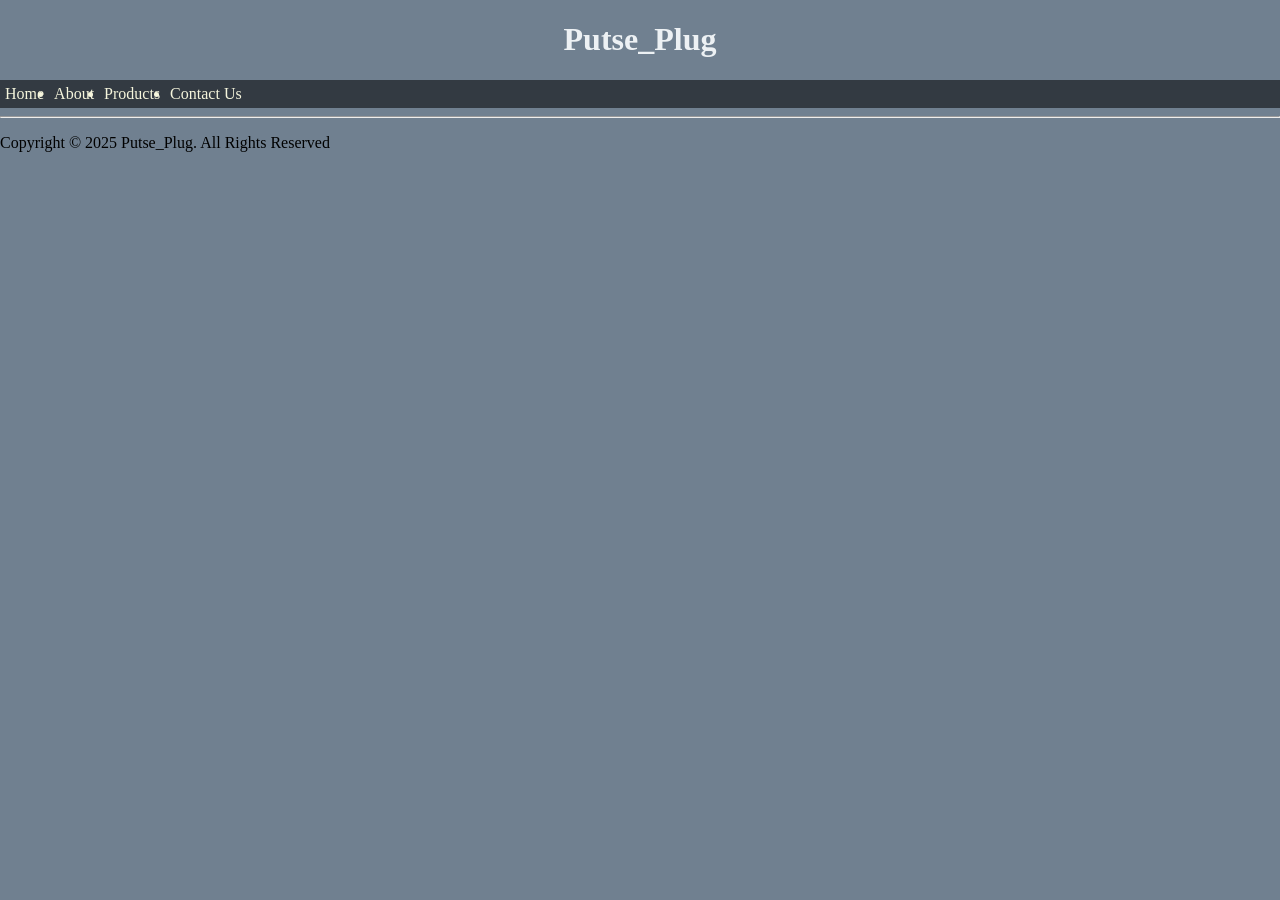
==== index.html @ d9b537d3 "initial commit -first day" ====
<!DOCTYPE html>
<html>
    <head>
          <title>Putse_Plug</title>
          <link rel="stylesheet" href="style.css">
    </head>
    <body>
           <header>
                 <h1 id="main_heading">Putse_Plug</h1>
           </header>
           <nav class="navbar">
            <ul>
                 <a href="index.html"><li>Home</li></a>
                 <a href="about.html"><li>About</li></a>
                 <a href="products.html"><li>Products</li></a>
                 <a href="contact.html"><li>Contact Us</li></a>
            </ul>
         </nav>
           <main>
                <aside></aside>

                <section></section>
                <article></article>

           </main>



           <hr>
          <footer>
             <p>Copyright © 2025 Putse_Plug. All Rights Reserved</p>
          </footer>



    </body>
</html>
---- style.css ----
#main_heading{
    color: rgb(237, 241, 244);
    text-align:center;

}
body{
    background-color:slategrey;
    margin: 0px;
    overflow: scroll;
}


/*Navigation bar*/
.navbar ul{
    text-decoration: none;
    padding: 0px;
    background-color: rgb(51, 58, 66);
    overflow:hidden;
    margin: 0px;
    text-align:center;
}
.navbar a{
    color: beige;
   text-align: center;
   text-decoration: none;
   display: block;
   padding: 5px;
   float:left;
    
}
.navbar li:hover{
    background-color: rgb(115, 130, 145);
    
}
.navbar li{
    text-decoration: none;
    float: left;
}
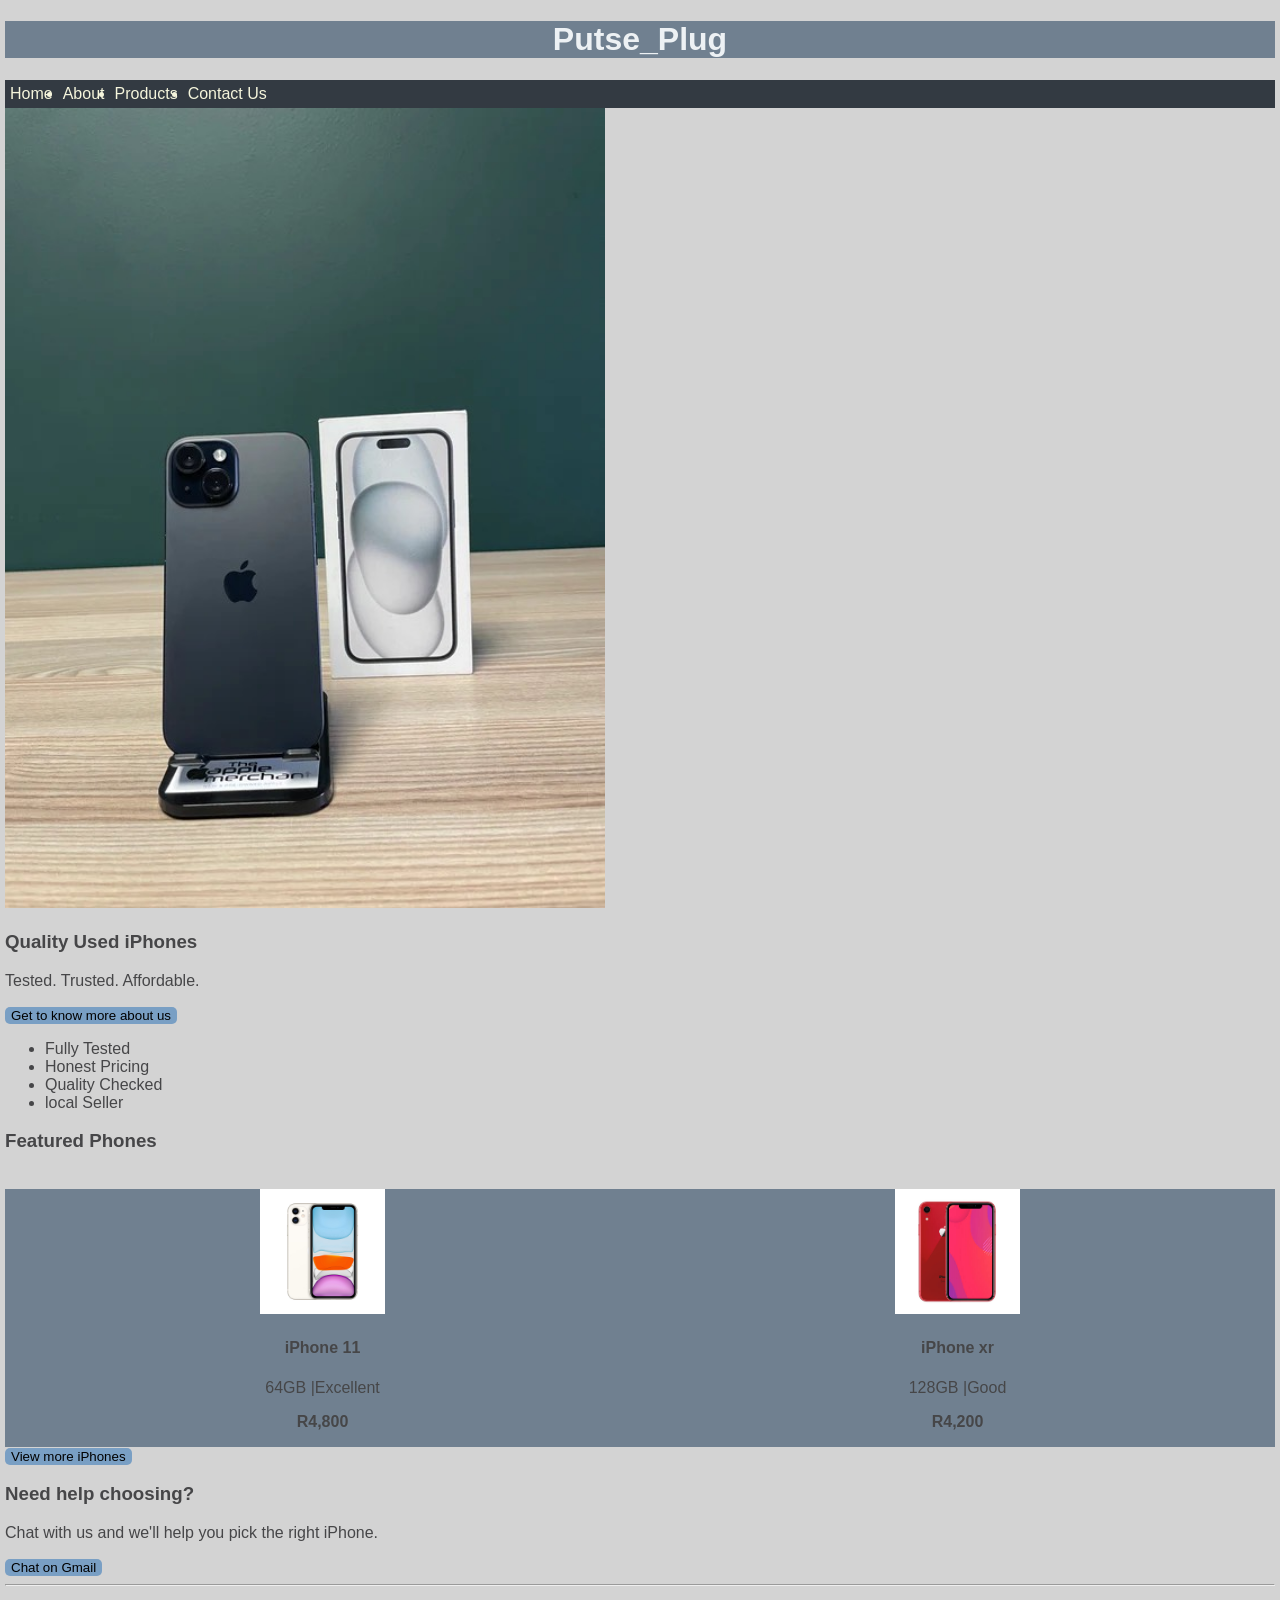
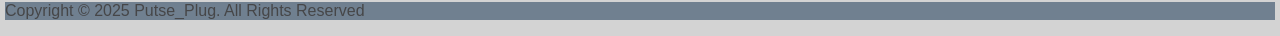
==== commit 38358d7b: "second commit" ====
--- a/index.html
+++ b/index.html
@@ -16,12 +16,47 @@
                  <a href="contact.html"><li>Contact Us</li></a>
             </ul>
          </nav>
-           <main>
-                <aside></aside>
+           
+          <img src="images/IMG_7541.webp" alt="Refurbished iPhones" id="img1">
+         <section class="home">
+                  <h3>Quality Used iPhones</h3>
+                   <p>Tested. Trusted. Affordable.</p>
+                   <a href="about.html"><button id="button"> Get to know more about us</button></a>
 
-                <section></section>
-                <article></article>
+         </section>
 
+         <section class="trust">
+         <ul>
+            <li>Fully Tested</li>
+            <li>Honest Pricing</li>
+            <li>Quality Checked</li>
+            <li>local Seller</li>
+         </ul>
+         </section>
+
+         <section class="featured">
+            <h3>Featured Phones</h3>
+            <br>
+
+            <div class="product-grid">
+                  <div class="product">
+                        <img src="images/IMG_7537.jpeg" alt="iPhone 11 Refurbished">
+                        <h4>iPhone 11</h4>
+                        <p>64GB |Excellent</p>
+                        <p class="price"><b>R4,800</b></p>
+                </div>
+                <div class="product">
+                  <img src="images/IMG_7538.jpeg" alt="iPhone xr Refurbished">
+                  <h4>iPhone xr</h4>
+                  <p>128GB |Good</p>
+                  <p class="prize"><b>R4,200</b></p>
+                </div>
+                <a href="product.html"><button id="button">View more iPhones</button></a>
+            </div>
+       </section>
+       <h3>Need help choosing?</h3>
+       <p>Chat with us and we'll help you pick the right iPhone.</p>
+       <a href="emailto:andilenx11@gmail.com" target="_blank"><button id="button">Chat on Gmail</button></a>
            </main>
 
 
--- a/style.css
+++ b/style.css
@@ -3,10 +3,17 @@
     text-align:center;
 
 }
+/*Header*/
+header{
+    background-color:slategrey;
+}
 body{
-    background-color:slategrey;
-    margin: 0px;
+    color:rgb(70, 70, 72);
+    font-family:Arial, Helvetica, sans-serif;
+    background-color:lightgray;
+    margin: 5px;
     overflow: scroll;
+    border:2px 3px solid rgb(128, 129, 129);
 }
 
 
@@ -35,4 +42,44 @@
 .navbar li{
     text-decoration: none;
     float: left;
+}
+
+
+/*Footer*/
+footer{
+    background-color:slategrey;
+}
+
+#img1{
+    width:100%;
+    max-width:600px;
+    height:auto;
+}
+img{
+    width:125px;
+}
+.product{
+    display: inline-block;
+    float:left;
+    text-align: center;
+    width:50%;
+    background-color: slategrey;
+    box: 3px 3px rgb(43, 53, 63);
+}
+#button{
+    
+    cursor: pointer;
+    border-color: rgb(45, 51, 56);
+    border: 5px;
+    border-radius: 5px;
+    background-color: rgb(121, 159, 196);
+}
+#p-about{
+    text-align:center;
+}
+#contact-p{
+    text-align: center;
+}
+#contact-h3{
+    text-align: center;
 }
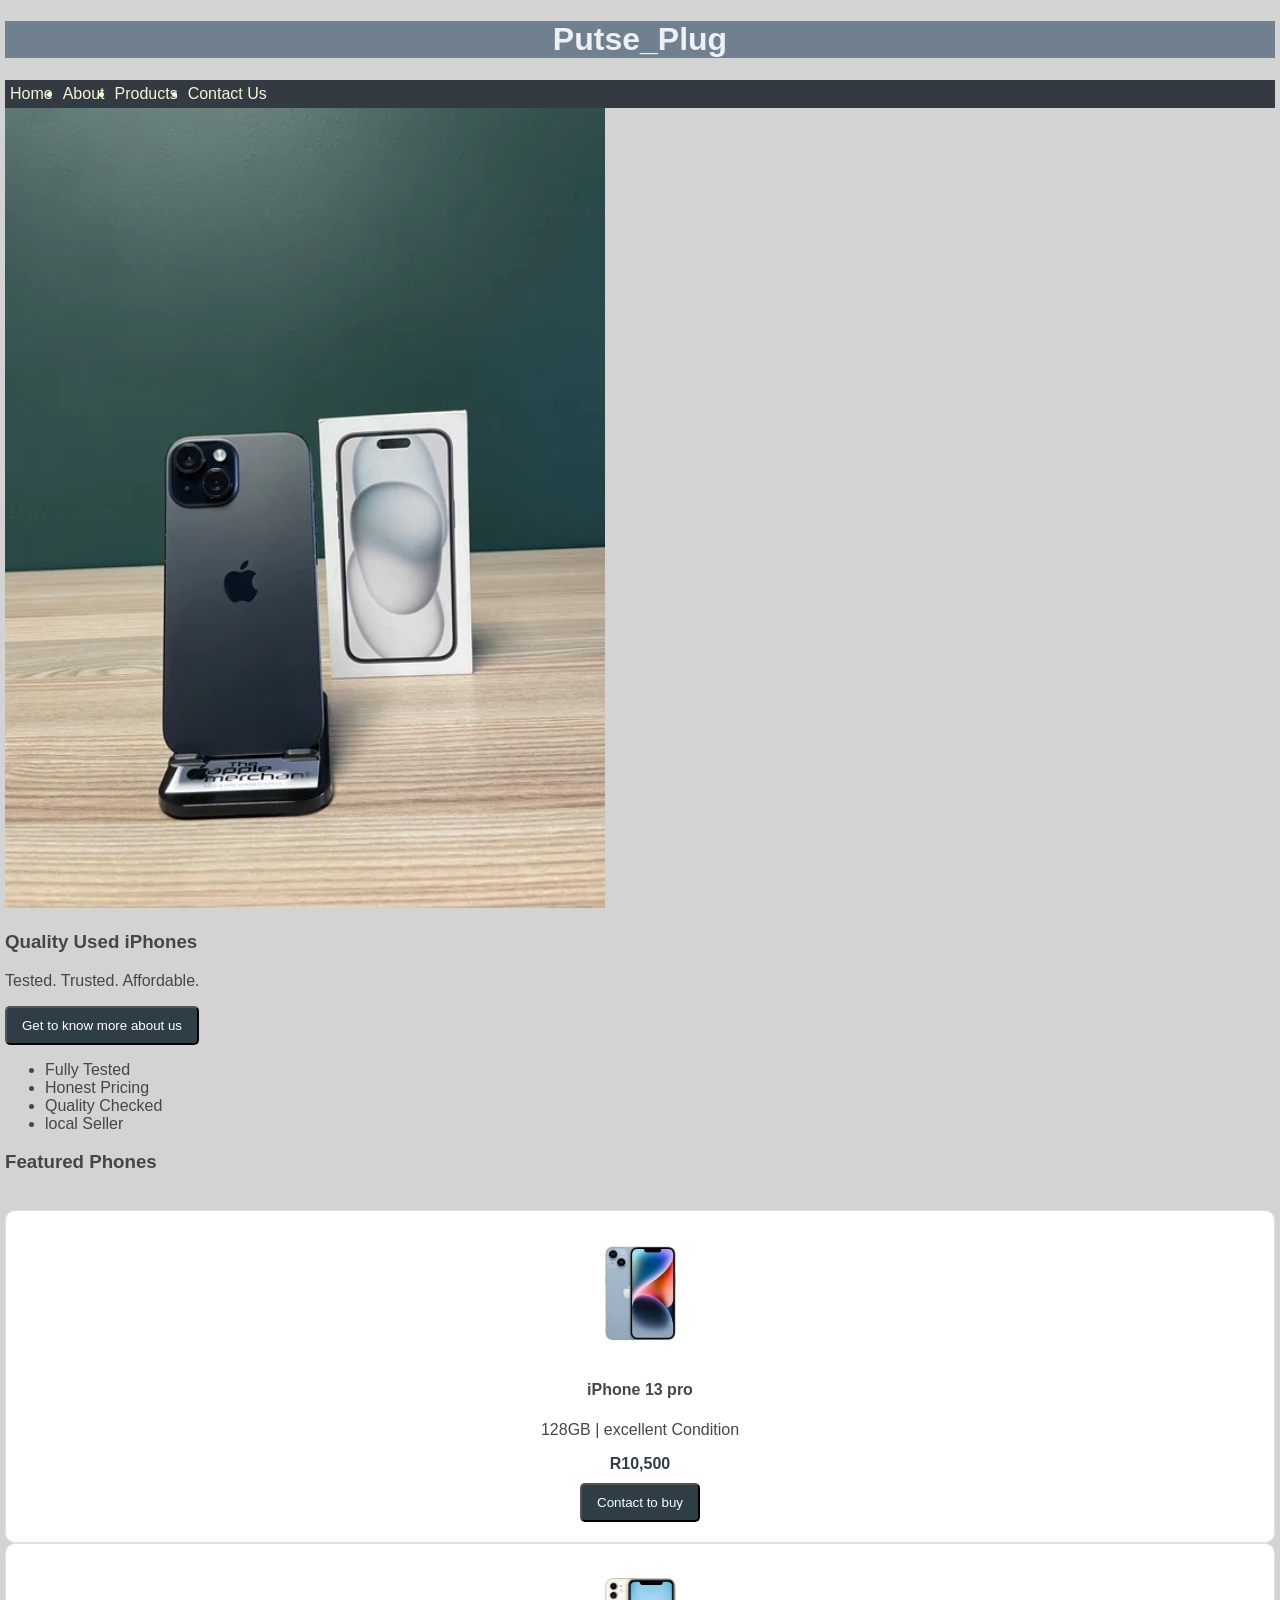
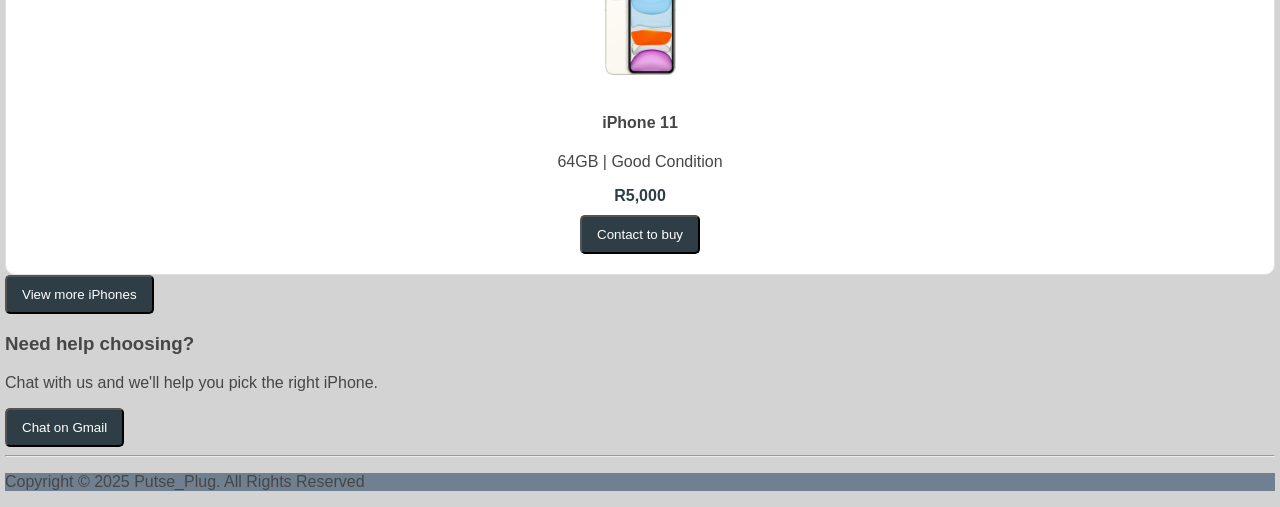
==== commit 4abe04b2: "second commit-final product" ====
--- a/index.html
+++ b/index.html
@@ -21,7 +21,7 @@
          <section class="home">
                   <h3>Quality Used iPhones</h3>
                    <p>Tested. Trusted. Affordable.</p>
-                   <a href="about.html"><button id="button"> Get to know more about us</button></a>
+                   <a href="about.html"><button id="button2"> Get to know more about us</button></a>
 
          </section>
 
@@ -39,24 +39,26 @@
             <br>
 
             <div class="product-grid">
-                  <div class="product">
+                   <article class="products-card">
+                        <img src="images/IMG_7535.jpeg" alt="iPhone 13 Refurbished">
+                        <h4>iPhone 13 pro</h4>
+                        <p>128GB | excellent Condition</p>
+                        <p class="prize"><b>R10,500</b></p>
+                        <a href=""><button id="button2">Contact to buy</button></a>
+                  </article>
+                    <article class="products-card">
                         <img src="images/IMG_7537.jpeg" alt="iPhone 11 Refurbished">
                         <h4>iPhone 11</h4>
-                        <p>64GB |Excellent</p>
-                        <p class="price"><b>R4,800</b></p>
-                </div>
-                <div class="product">
-                  <img src="images/IMG_7538.jpeg" alt="iPhone xr Refurbished">
-                  <h4>iPhone xr</h4>
-                  <p>128GB |Good</p>
-                  <p class="prize"><b>R4,200</b></p>
-                </div>
-                <a href="product.html"><button id="button">View more iPhones</button></a>
+                        <p>64GB | Good Condition</p>
+                        <p class="prize"><b>R5,000</b></p>
+                        <a href=""><button id="button2">Contact to buy</button></a>
+                  </article>
+                <a href="products.html"><button id="button2">View more iPhones</button></a>
             </div>
        </section>
        <h3>Need help choosing?</h3>
        <p>Chat with us and we'll help you pick the right iPhone.</p>
-       <a href="emailto:andilenx11@gmail.com" target="_blank"><button id="button">Chat on Gmail</button></a>
+       <a href="emailto:andilenx11@gmail.com" target="_blank"><button id="button2">Chat on Gmail</button></a>
            </main>
 
 
--- a/style.css
+++ b/style.css
@@ -19,6 +19,7 @@
 
 /*Navigation bar*/
 .navbar ul{
+    align-items: center;
     text-decoration: none;
     padding: 0px;
     background-color: rgb(51, 58, 66);
@@ -27,6 +28,7 @@
     text-align:center;
 }
 .navbar a{
+    align-items: center;
     color: beige;
    text-align: center;
    text-decoration: none;
@@ -42,6 +44,7 @@
 .navbar li{
     text-decoration: none;
     float: left;
+    align-items: center;
 }
 
 
@@ -82,4 +85,80 @@
 }
 #contact-h3{
     text-align: center;
+}
+/*.box{
+    display: inline-block;
+    background-color: slategrey;
+    box-shadow: 3px 3px rgb(56, 64, 72);
+    box-sizing: border-box;
+    
+}*/
+.contracts-intro{
+    text-align:center;
+    margin-bottom:40px
+    
+}
+.contact-details{
+    background:#ffffff;
+    border:1px solid #e0e0e0;
+    border-radius: 10px;
+    padding:20px;
+    text-align: center;
+
+
+
+
+    display:grid;
+    grid-template-columns: repeat(auto-fit, minmax(250px, 1fr));
+    align-items: center;
+    justify-content: center;
+    gap: 20px;
+    margin: 0.5rem;
+    float:left;
+    cursor: pointer;
+}
+.contact-details a{
+    color:#2f3e46;
+    font-weight:bold;
+    text-decoration: none;
+}
+.contact-details a:hover{
+    color:slategray;
+}
+.products{
+    display: grid;
+    grid-template-columns: repeat(aut0-fit, minmax(250px, 1fr));
+    gap:20px;
+    padding: 30px;
+}
+.products-card{
+    background:#ffffff;
+    border:1px solid #e0e0e0;
+    border-radius: 10px;
+    padding:20px;
+    text-align: center;
+
+}
+.products-cards img{
+    width:100%;
+    max-width:200px;
+    margin-bottom: 15px;
+}
+.prize{
+    font-weight:bold;
+    color:#2f3e46;
+    margin:10px 0;
+    
+}
+#button2{
+    cursor: pointer;
+    display:inline-block;
+    background-color:#2f3e46;
+    color:white;
+    padding:10px 15px;
+    border-radius: 5px;
+    text-decoration: none;
+}
+#button2:hover{
+    background-color: slategrey;
 }
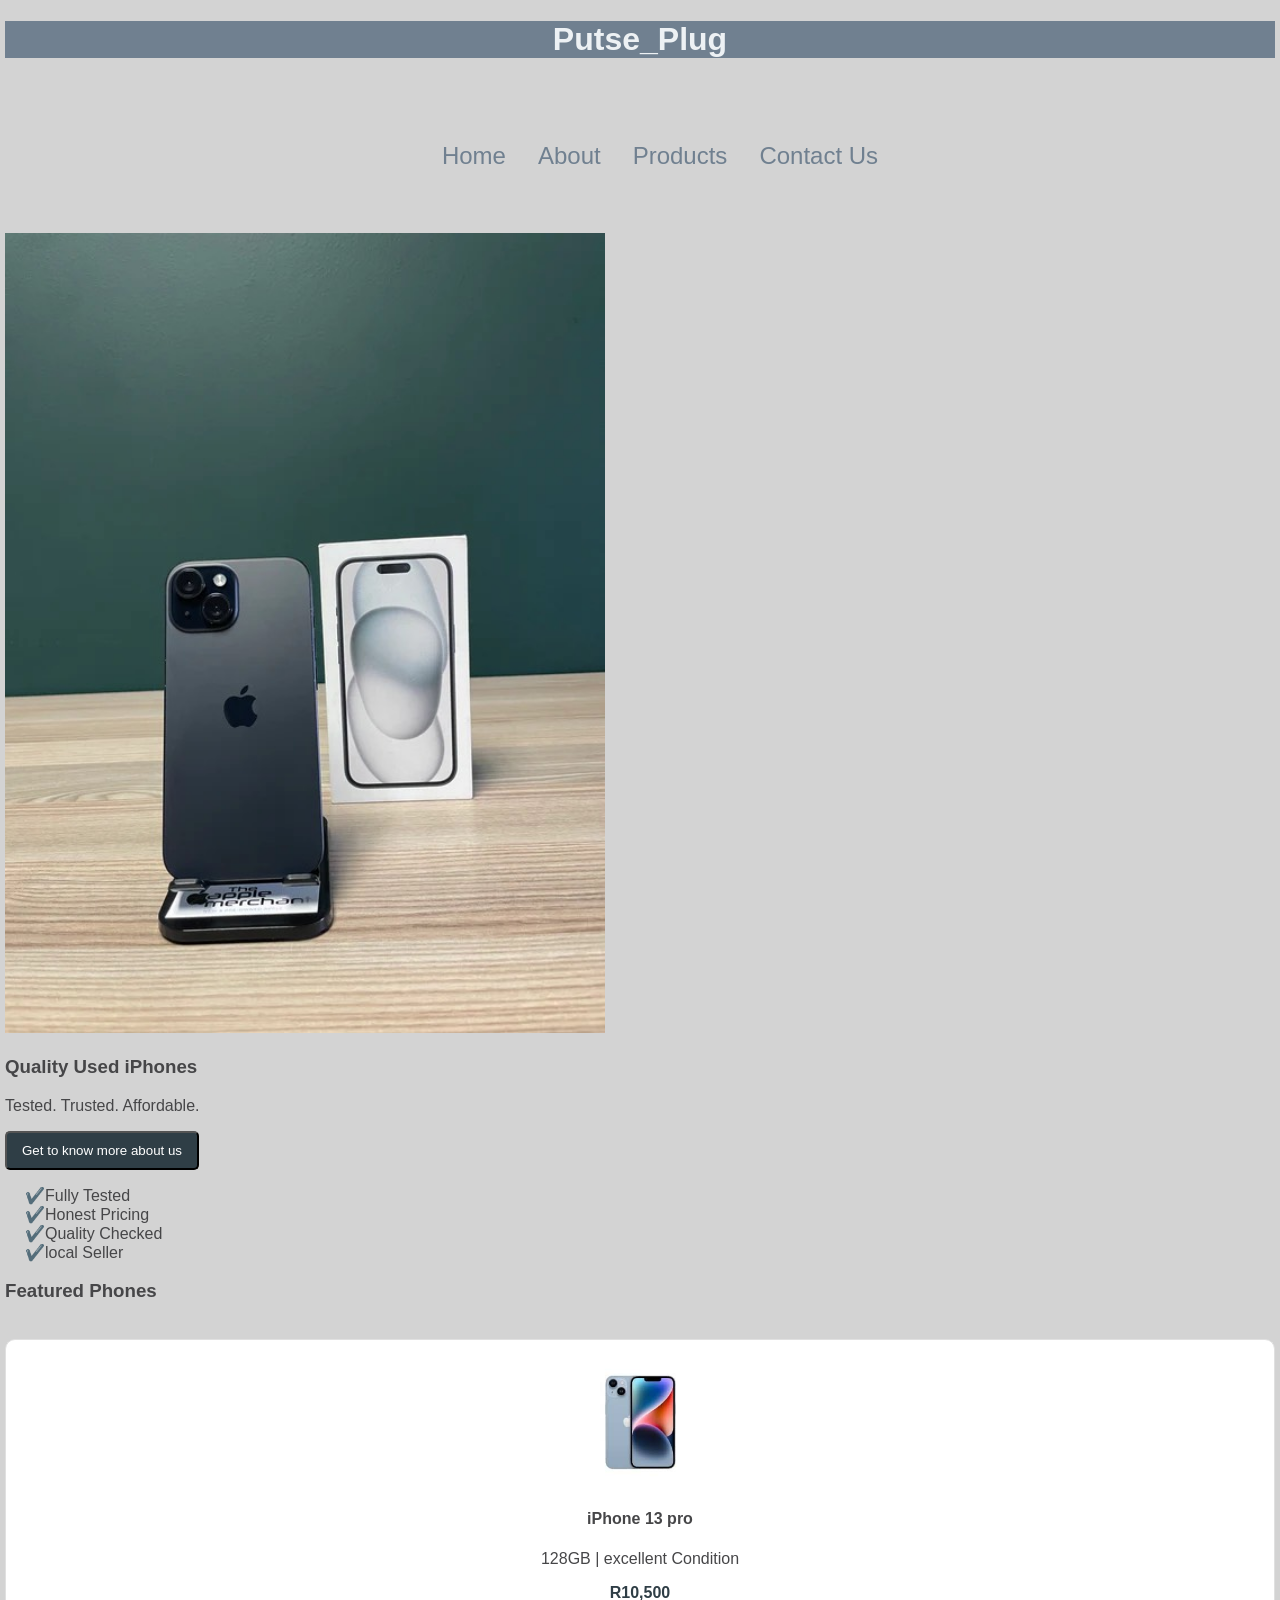
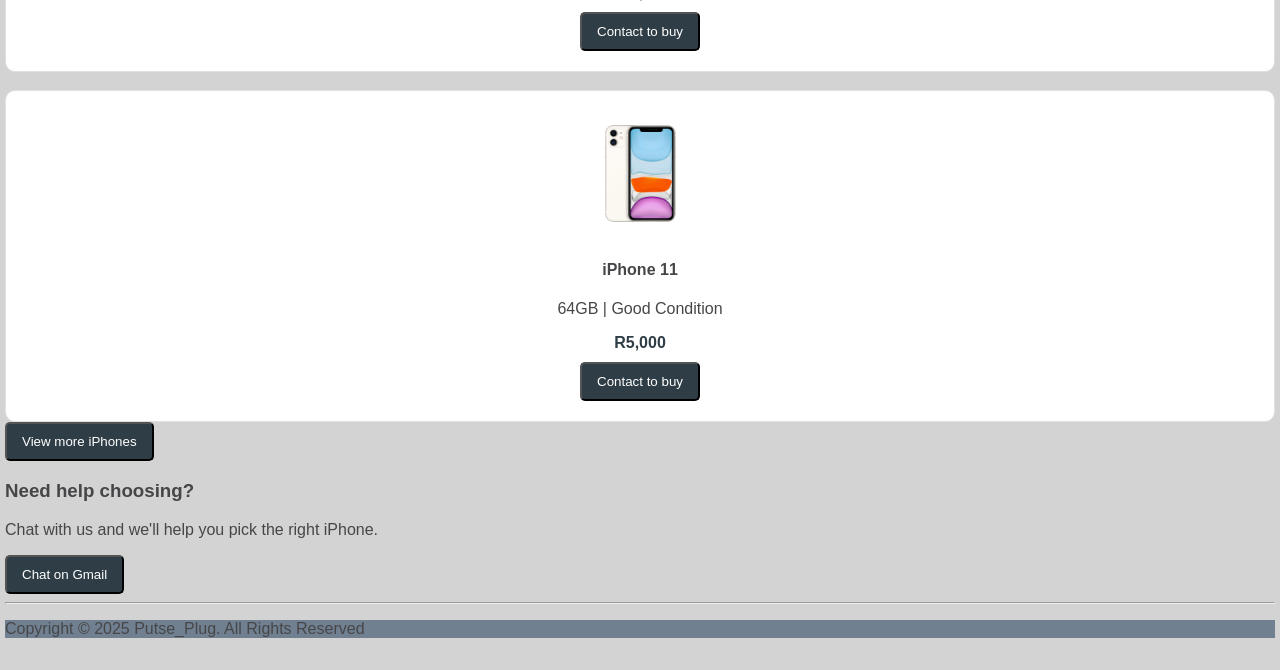
==== commit 82ead5e9: "second commit" ====
--- a/index.html
+++ b/index.html
@@ -1,21 +1,41 @@
 <!DOCTYPE html>
-<html>
-    <head>
-          <title>Putse_Plug</title>
-          <link rel="stylesheet" href="style.css">
-    </head>
+<html lang="en">
+ <head>
+    <meta charset="UTF-8">
+    <meta name="viewport" content="width=device-width, initial-scale=1.0">
+    <title>Putse_Plug</title>
+    <link rel="stylesheet" href="style.css"/>
+    <link rel="stylesheet" href="mediaqueries.css"/>
+ </head>
     <body>
            <header>
                  <h1 id="main_heading">Putse_Plug</h1>
            </header>
            <nav class="navbar">
-            <ul>
+            <ul class="nav-links">
                  <a href="index.html"><li>Home</li></a>
                  <a href="about.html"><li>About</li></a>
                  <a href="products.html"><li>Products</li></a>
                  <a href="contact.html"><li>Contact Us</li></a>
             </ul>
-         </nav>
+         </nav> <nav id="hamburger-nav">
+      <div class="logo">Putse_Plug</div>
+      <div class="hamburger-menu">
+        <div class="hamburger-icon" onclick="toggleMenu()">
+            <span></span>
+            <span></span>
+            <span></span>
+        </div>
+        <div class="menu-links">
+                <li><a href="about.html"onclick="toggleMenu()">About</a></li>
+                <li><a href="products.html"onclick="toggleMenu()">Products</a></li>
+               <!-- <li><a href="#Projects"onclick="toggleMenu()">Projects</a></li>-->
+                <li><a href="contact.html"onclick="toggleMenu()">Contact Us</a></li>
+
+        </div>   
+      </div>     
+    </nav>
+
            
           <img src="images/IMG_7541.webp" alt="Refurbished iPhones" id="img1">
          <section class="home">
@@ -26,7 +46,7 @@
          </section>
 
          <section class="trust">
-         <ul>
+         <ul id="trust1">
             <li>Fully Tested</li>
             <li>Honest Pricing</li>
             <li>Quality Checked</li>
@@ -46,6 +66,7 @@
                         <p class="prize"><b>R10,500</b></p>
                         <a href=""><button id="button2">Contact to buy</button></a>
                   </article>
+                  <br>
                     <article class="products-card">
                         <img src="images/IMG_7537.jpeg" alt="iPhone 11 Refurbished">
                         <h4>iPhone 11</h4>
--- a/style.css
+++ b/style.css
@@ -1,3 +1,7 @@
+
+
+
+
 #main_heading{
     color: rgb(237, 241, 244);
     text-align:center;
@@ -18,6 +22,7 @@
 
 
 /*Navigation bar*/
+/*
 .navbar ul{
     align-items: center;
     text-decoration: none;
@@ -27,7 +32,7 @@
     margin: 0px;
     text-align:center;
 }
-.navbar a{
+.nav-links a{
     align-items: center;
     color: beige;
    text-align: center;
@@ -37,7 +42,7 @@
    float:left;
     
 }
-.navbar li:hover{
+.nav-links li:hover{
     background-color: rgb(115, 130, 145);
     
 }
@@ -46,11 +51,13 @@
     float: left;
     align-items: center;
 }
-
+*/
 
 /*Footer*/
 footer{
     background-color:slategrey;
+      height: fit-content;
+   margin-bottom:2rem;
 }
 
 #img1{
@@ -104,17 +111,13 @@
     border-radius: 10px;
     padding:20px;
     text-align: center;
-
-
-
-
-    display:grid;
+    display:inline-block;
     grid-template-columns: repeat(auto-fit, minmax(250px, 1fr));
     align-items: center;
     justify-content: center;
     gap: 20px;
     margin: 0.5rem;
-    float:left;
+    
     cursor: pointer;
 }
 .contact-details a{
@@ -148,7 +151,7 @@
     font-weight:bold;
     color:#2f3e46;
     margin:10px 0;
-    
+
 }
 #button2{
     cursor: pointer;
@@ -161,4 +164,111 @@
 }
 #button2:hover{
     background-color: slategrey;
-}+}
+nav,
+.nav-links{
+    
+    display: flex;
+}
+.nav-links a{
+   
+    color:slategrey;
+  text-decoration: none;
+}
+.nav-links a:hover{
+    color:#ffffff;
+}
+nav {
+    justify-content: space-around;
+    align-items: center;
+    height:17vh;
+}
+
+.nav-links{
+    gap: 2rem;
+    list-style: none;
+    font-size: 1.5rem;
+}
+
+
+
+/* HAMBURGER MENU*/
+
+#hamburger-nav {
+    display: none;
+}
+.hamburger-menu{
+    position: relative;
+    display: inline-block;
+}
+
+.hamburger-icon{
+    display: flex;
+    flex-direction: column;
+    justify-content: space-between;
+    height: 24px;
+    width: 30px;
+    cursor: pointer;
+}
+.hamburger-icon span{
+    width:100%;
+    height:2px;
+    background-color: black;
+    transition: all 0.3 ease-in-out;
+}
+
+.menu-links{
+    position: absolute;
+    top: 100%;
+    right: 0%;
+    background-color: white;
+    width: fit-content;
+    max-height: 0%;
+    overflow: hidden;
+    transition: all 0.3 ease-in-out;
+}
+
+.menu-links a{
+    display: block;
+    padding: 10px;
+    text-align: center;
+    font-size: 1.5rem;
+    color: black;
+    text-decoration: none;
+    transition: all 0.3 ease-in-out;
+}
+
+.menu-links li{
+    list-style: none;
+}
+
+.menu-links.open {
+    max-height: 300px;
+}
+
+.hamburger-icon.open span:first-child{
+    transform: rotate(45deg) translate(10px,5px);
+}
+
+.hamburger-icon.open span:nth-child(2){
+   opacity: 0;
+}
+
+.hamburger-icon.open span:last-child{
+    transform: rotate(-45deg) translate(10px,-5px);
+}
+
+.hamburger-icon span:first-child {
+    opacity: 1;
+}
+
+.hamburger-icon span:first-child {
+    transform: none;
+} article{
+   font-size: 1rem;
+ }
+
+ #trust1 li::marker{
+    content: "✔️";
+
+ }
--- a/mediaqueries.css
+++ b/mediaqueries.css
@@ -0,0 +1,102 @@
+@media screen and (max-width:1400px){
+   #profile{
+      height: 83vh;
+      margin-bottom: 6rem;
+   }
+   .about-section prep{
+      flex-wrap: wrap;
+
+   }
+}
+
+
+
+@media screen and (max-width:1200px){
+   #desktop-nav{
+    display: none;
+   } 
+   #hamburger-nav{
+    display: flex;
+   }
+   #experience,.experience-details-container{
+      margin-top: 2rem;
+   }
+   #profile,
+   .section-container{
+      display: block;
+   }
+   .arrow{
+      display: none;
+   }
+   section,
+   .section-container{
+      height: fit-content;
+   }
+   section{
+      margin: 0 5%;
+
+   }
+   .section__pic-container{
+      width: 275px;
+      height: 275px;
+      margin: 0 auto 2rem;
+
+   }
+   .about-containers{
+      margin-top: 0;
+   }
+
+}
+@media screen and (max-width:600px){
+ #contact,
+ footer{
+   height: 40vh;
+ }
+ #profile{
+   height: 83vh;
+   margin-bottom: 0;
+ }
+ article{
+   font-size: 1rem;
+ }
+ footer nav{
+   height: fit-content;
+   margin-bottom:2rem;
+ }
+ .about-containers, .contact-info-upper-container,.btn-container{
+   flex-wrap: wrap;
+ }
+ .contact-info-container{
+   margin: 0;
+ }
+ .contact-info-container p,.nav-links li a{
+   font-size: 1rem;
+ }
+ .experience-sub-title{
+   font-size: 1.25rem;
+
+ }
+ .logo{
+   font-size: 1.5rem;
+ }
+.nav-links{
+   flex-direction: column;
+   gap: 0.5rem;
+   text-align: center;
+}
+.section__pic-container{
+   width: auto;
+   height: 46vh;
+   justify-content: center;
+}
+section__text__p2{
+   font-size: 1.25rem;
+}
+.title{
+   font-size: 2rem;
+}
+.text-container{
+   text-align: justify;
+
+}
+}
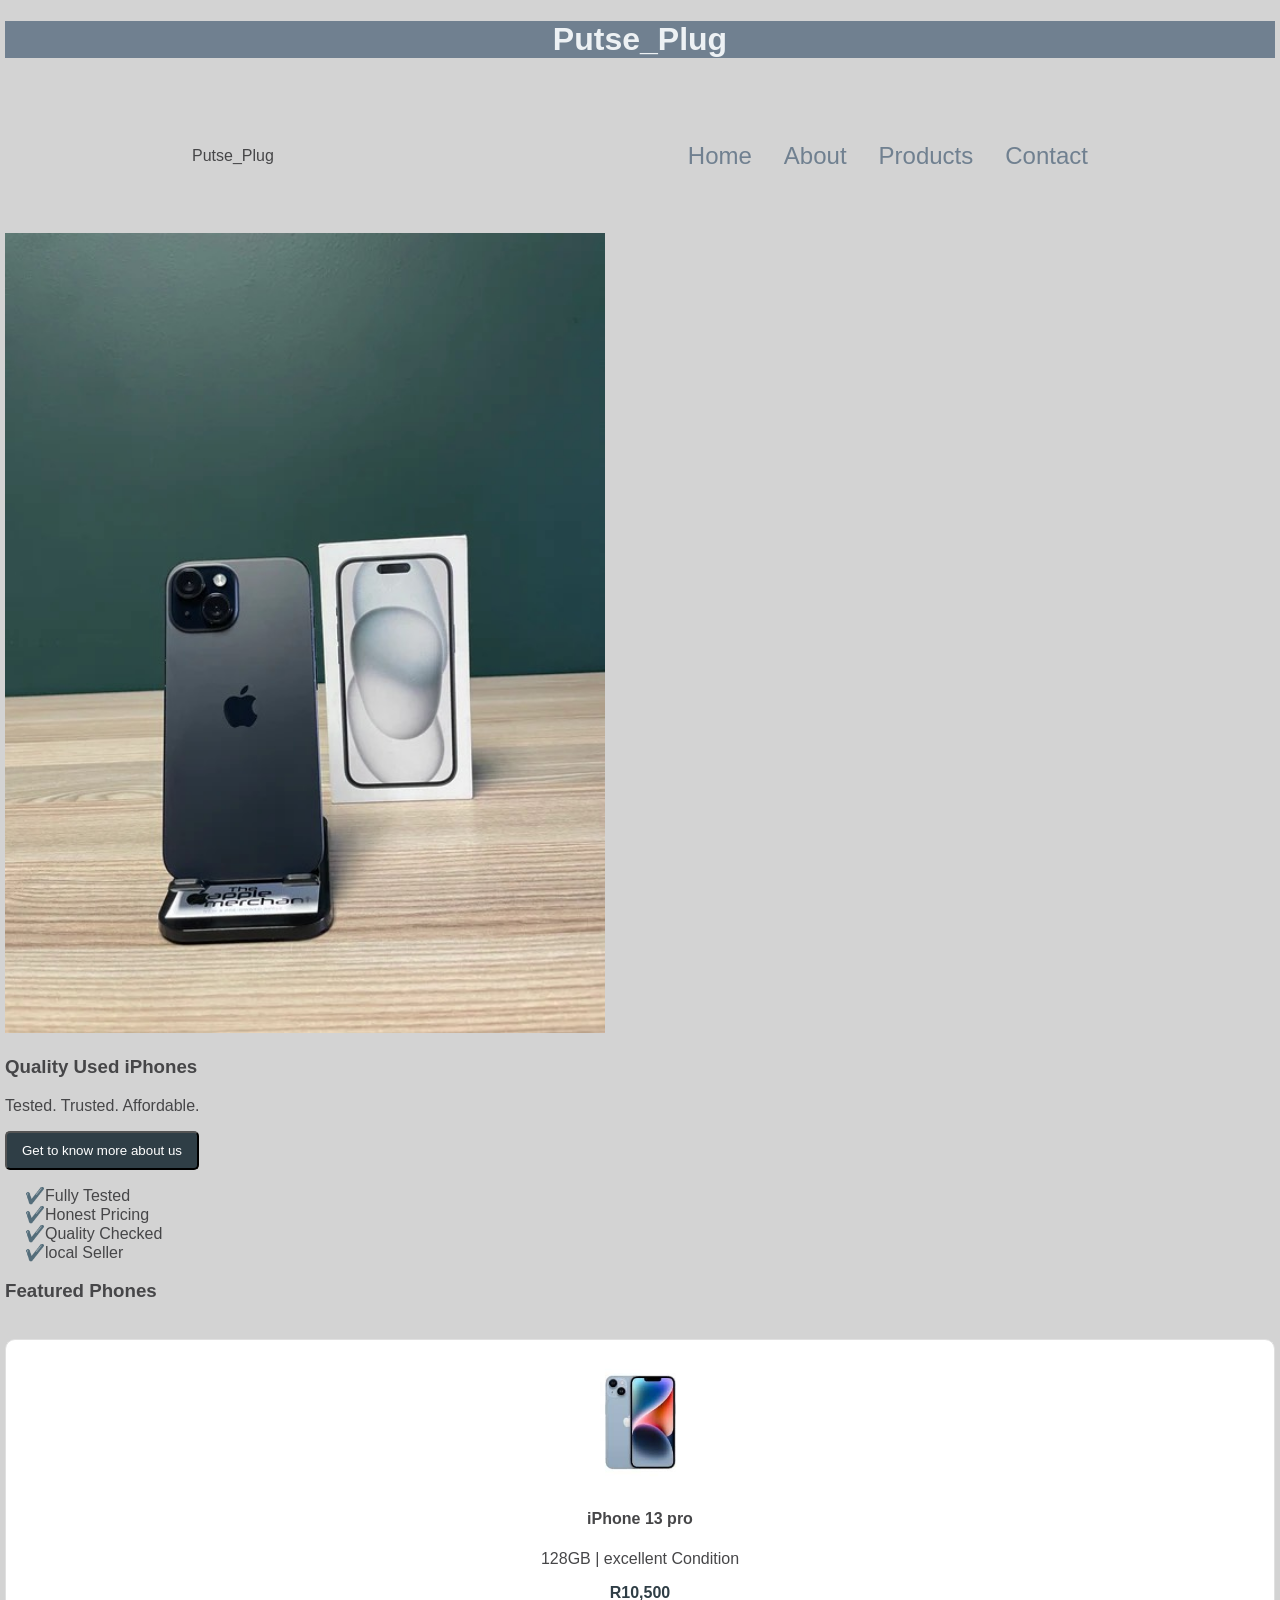
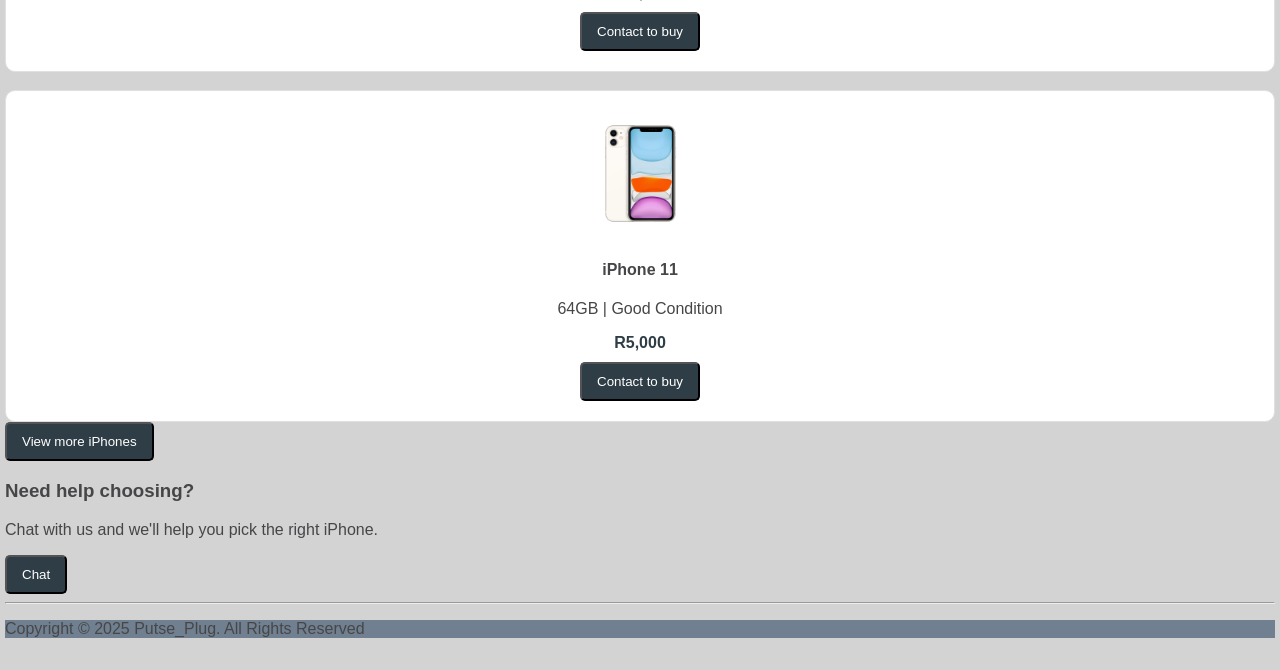
==== commit 7abc6e4d: "03/01/2026" ====
--- a/index.html
+++ b/index.html
@@ -11,14 +11,19 @@
            <header>
                  <h1 id="main_heading">Putse_Plug</h1>
            </header>
-           <nav class="navbar">
+  <nav id="desktop-nav">
+        <div class="logo">Putse_Plug</div> 
+        <div>
             <ul class="nav-links">
-                 <a href="index.html"><li>Home</li></a>
-                 <a href="about.html"><li>About</li></a>
-                 <a href="products.html"><li>Products</li></a>
-                 <a href="contact.html"><li>Contact Us</li></a>
+                <li><a href="index.html">Home</a></li>
+                <li><a href="about.html">About</a></li>
+                <li><a href="products.html">Products</a></li>
+                <li><a href="contact.html">Contact</a></li>
+
             </ul>
-         </nav> <nav id="hamburger-nav">
+        </div>
+    </nav>
+    <nav id="hamburger-nav">
       <div class="logo">Putse_Plug</div>
       <div class="hamburger-menu">
         <div class="hamburger-icon" onclick="toggleMenu()">
@@ -27,15 +32,14 @@
             <span></span>
         </div>
         <div class="menu-links">
+                <li><a href="index.html"onclick="toggleMenu()">Home</a></li>
                 <li><a href="about.html"onclick="toggleMenu()">About</a></li>
                 <li><a href="products.html"onclick="toggleMenu()">Products</a></li>
-               <!-- <li><a href="#Projects"onclick="toggleMenu()">Projects</a></li>-->
-                <li><a href="contact.html"onclick="toggleMenu()">Contact Us</a></li>
+                <li><a href="contact.html"onclick="toggleMenu()">Contact</a></li>
 
         </div>   
       </div>     
     </nav>
-
            
           <img src="images/IMG_7541.webp" alt="Refurbished iPhones" id="img1">
          <section class="home">
@@ -79,7 +83,7 @@
        </section>
        <h3>Need help choosing?</h3>
        <p>Chat with us and we'll help you pick the right iPhone.</p>
-       <a href="emailto:andilenx11@gmail.com" target="_blank"><button id="button2">Chat on Gmail</button></a>
+       <a href="contact.html" target="_blank"><button id="button2">Chat</button></a>
            </main>
 
 
--- a/style.css
+++ b/style.css
@@ -21,8 +21,131 @@
 }
 
 
-/*Navigation bar*/
-/*
+
+
+/*Footer*/
+footer{
+    background-color:slategrey;
+      height: fit-content;
+   margin-bottom:2rem;
+}
+
+#img1{
+    width:100%;
+    max-width:600px;
+    height:auto;
+}
+img{
+    width:125px;
+}
+.product{
+    display: inline-block;
+    float:left;
+    text-align: center;
+    width:50%;
+    background-color: slategrey;
+    box: 3px 3px rgb(43, 53, 63);
+}
+#button{
+    
+    cursor: pointer;
+    border-color: rgb(45, 51, 56);
+    border: 5px;
+    border-radius: 5px;
+    background-color: rgb(121, 159, 196);
+}
+#p-about{
+    text-align:center;
+}
+#contact-p{
+    text-align: center;
+}
+#contact-h3{
+    text-align: center;
+}
+/*.box{
+    display: inline-block;
+    background-color: slategrey;
+    box-shadow: 3px 3px rgb(56, 64, 72);
+    box-sizing: border-box;
+    
+}*/
+.contracts-intro{
+    text-align:center;
+    margin-bottom:40px
+    
+}
+.contact-details{
+    background:#ffffff;
+    border:1px solid #e0e0e0;
+    border-radius: 10px;
+    padding:20px;
+    text-align: center;
+    display:inline-block;
+    grid-template-columns: repeat(auto-fit, minmax(250px, 1fr));
+    align-items: center;
+    justify-content: center;
+    gap: 20px;
+    margin: 0.5rem;
+    
+    cursor: pointer;
+}
+.contact-details a{
+    color:#2f3e46;
+    font-weight:bold;
+    text-decoration: none;
+}
+.contact-details a:hover{
+    color:slategray;
+}
+.products{
+    display: grid;
+    grid-template-columns: repeat(aut0-fit, minmax(250px, 1fr));
+    gap:20px;
+    padding: 30px;
+}
+.products-card{
+    background:#ffffff;
+    border:1px solid #e0e0e0;
+    border-radius: 10px;
+    padding:20px;
+    text-align: center;
+
+}
+.products-cards img{
+    width:100%;
+    max-width:200px;
+    margin-bottom: 15px;
+}
+.prize{
+    font-weight:bold;
+    color:#2f3e46;
+    margin:10px 0;
+
+}
+#button2{
+    cursor: pointer;
+    display:inline-block;
+    background-color:#2f3e46;
+    color:white;
+    padding:10px 15px;
+    border-radius: 5px;
+    text-decoration: none;
+}
+#button2:hover{
+    background-color: slategrey;
+}
+nav,
+.nav-links{
+    
+    display: flex;
+}
+
+
+
+
+/*Navigation bar
+
 .navbar ul{
     align-items: center;
     text-decoration: none;
@@ -51,145 +174,6 @@
     float: left;
     align-items: center;
 }
-*/
-
-/*Footer*/
-footer{
-    background-color:slategrey;
-      height: fit-content;
-   margin-bottom:2rem;
-}
-
-#img1{
-    width:100%;
-    max-width:600px;
-    height:auto;
-}
-img{
-    width:125px;
-}
-.product{
-    display: inline-block;
-    float:left;
-    text-align: center;
-    width:50%;
-    background-color: slategrey;
-    box: 3px 3px rgb(43, 53, 63);
-}
-#button{
-    
-    cursor: pointer;
-    border-color: rgb(45, 51, 56);
-    border: 5px;
-    border-radius: 5px;
-    background-color: rgb(121, 159, 196);
-}
-#p-about{
-    text-align:center;
-}
-#contact-p{
-    text-align: center;
-}
-#contact-h3{
-    text-align: center;
-}
-/*.box{
-    display: inline-block;
-    background-color: slategrey;
-    box-shadow: 3px 3px rgb(56, 64, 72);
-    box-sizing: border-box;
-    
-}*/
-.contracts-intro{
-    text-align:center;
-    margin-bottom:40px
-    
-}
-.contact-details{
-    background:#ffffff;
-    border:1px solid #e0e0e0;
-    border-radius: 10px;
-    padding:20px;
-    text-align: center;
-    display:inline-block;
-    grid-template-columns: repeat(auto-fit, minmax(250px, 1fr));
-    align-items: center;
-    justify-content: center;
-    gap: 20px;
-    margin: 0.5rem;
-    
-    cursor: pointer;
-}
-.contact-details a{
-    color:#2f3e46;
-    font-weight:bold;
-    text-decoration: none;
-}
-.contact-details a:hover{
-    color:slategray;
-}
-.products{
-    display: grid;
-    grid-template-columns: repeat(aut0-fit, minmax(250px, 1fr));
-    gap:20px;
-    padding: 30px;
-}
-.products-card{
-    background:#ffffff;
-    border:1px solid #e0e0e0;
-    border-radius: 10px;
-    padding:20px;
-    text-align: center;
-
-}
-.products-cards img{
-    width:100%;
-    max-width:200px;
-    margin-bottom: 15px;
-}
-.prize{
-    font-weight:bold;
-    color:#2f3e46;
-    margin:10px 0;
-
-}
-#button2{
-    cursor: pointer;
-    display:inline-block;
-    background-color:#2f3e46;
-    color:white;
-    padding:10px 15px;
-    border-radius: 5px;
-    text-decoration: none;
-}
-#button2:hover{
-    background-color: slategrey;
-}
-nav,
-.nav-links{
-    
-    display: flex;
-}
-.nav-links a{
-   
-    color:slategrey;
-  text-decoration: none;
-}
-.nav-links a:hover{
-    color:#ffffff;
-}
-nav {
-    justify-content: space-around;
-    align-items: center;
-    height:17vh;
-}
-
-.nav-links{
-    gap: 2rem;
-    list-style: none;
-    font-size: 1.5rem;
-}
-
 
 
 /* HAMBURGER MENU*/
@@ -271,4 +255,28 @@
  #trust1 li::marker{
     content: "✔️";
 
- }+ }
+
+ .nav-links a{
+   
+    color:slategrey;
+  text-decoration: none;
+}
+.nav-links a:hover{
+    color:#ffffff;
+}
+nav {
+    justify-content: space-around;
+    align-items: center;
+    height:17vh;
+}
+
+.nav-links{
+    gap: 2rem;
+    list-style: none;
+    font-size: 1.5rem;
+}
+
+
+
+
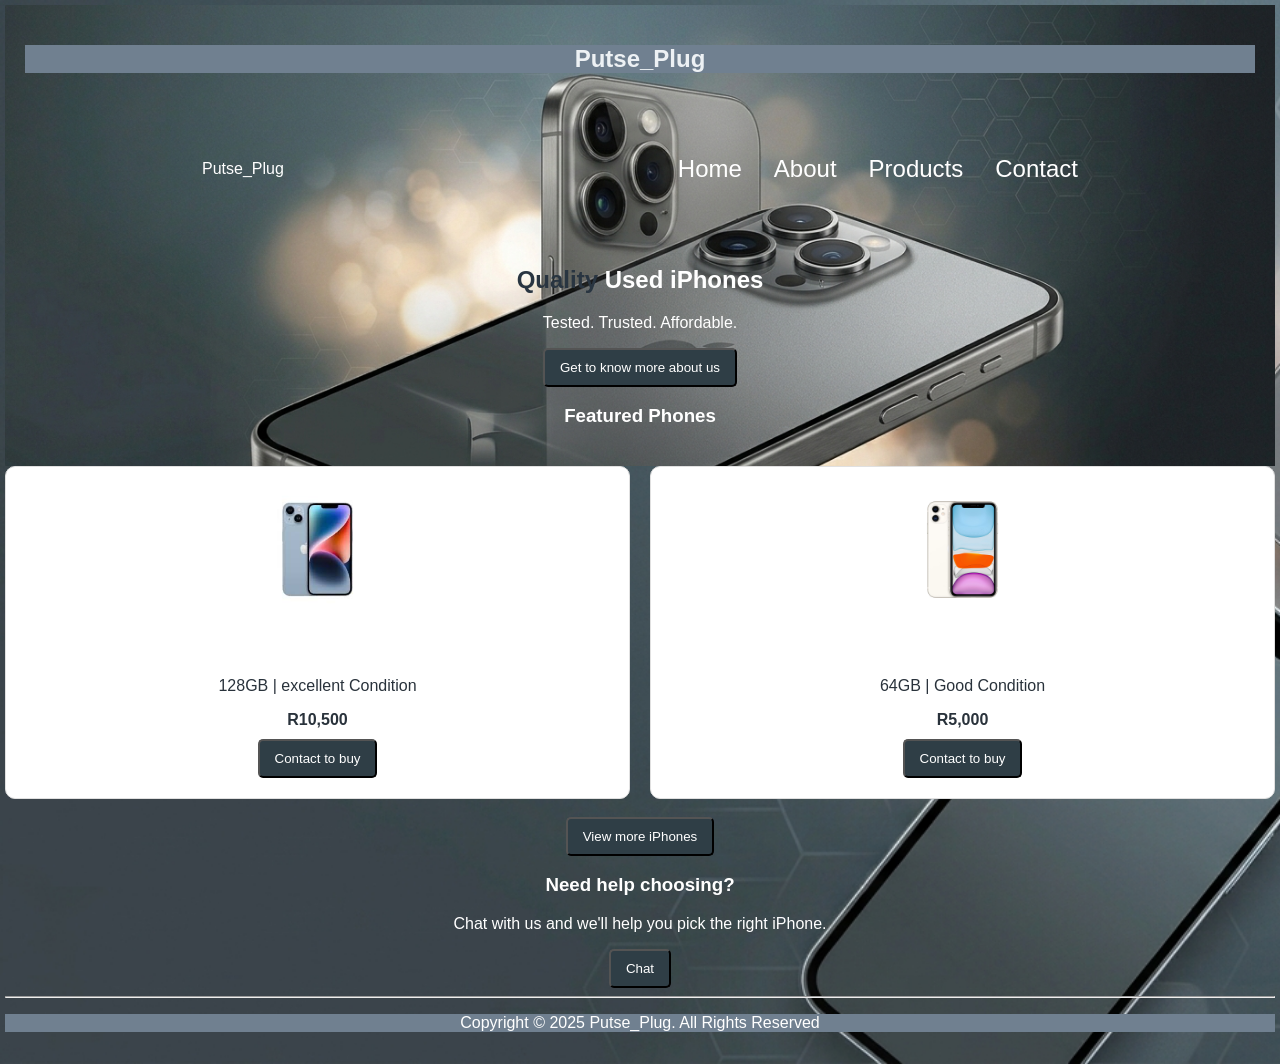
==== commit e3ba3ba4: "Completed home page" ====
--- a/index.html
+++ b/index.html
@@ -8,6 +8,7 @@
     <link rel="stylesheet" href="mediaqueries.css"/>
  </head>
     <body>
+         <section class="home">
            <header>
                  <h1 id="main_heading">Putse_Plug</h1>
            </header>
@@ -40,27 +41,20 @@
         </div>   
       </div>     
     </nav>
-           
-          <img src="images/IMG_7541.webp" alt="Refurbished iPhones" id="img1">
-         <section class="home">
-                  <h3>Quality Used iPhones</h3>
+       
+        
+                  <h1 style="color: rgb(255, 255, 255) ;"> <span style="color:rgb(41, 53, 65)">Quality</span> Used iPhones</h1>
                    <p>Tested. Trusted. Affordable.</p>
                    <a href="about.html"><button id="button2"> Get to know more about us</button></a>
-
+       
+ <h3 style="text-align: center;">Featured Phones</h3>
          </section>
 
-         <section class="trust">
-         <ul id="trust1">
-            <li>Fully Tested</li>
-            <li>Honest Pricing</li>
-            <li>Quality Checked</li>
-            <li>local Seller</li>
-         </ul>
-         </section>
+         <section class="trust" style="text-align: center; text-decoration: none;">
 
+          
          <section class="featured">
-            <h3>Featured Phones</h3>
-            <br>
+           
 
             <div class="product-grid">
                    <article class="products-card">
@@ -70,7 +64,7 @@
                         <p class="prize"><b>R10,500</b></p>
                         <a href=""><button id="button2">Contact to buy</button></a>
                   </article>
-                  <br>
+                  
                     <article class="products-card">
                         <img src="images/IMG_7537.jpeg" alt="iPhone 11 Refurbished">
                         <h4>iPhone 11</h4>
@@ -78,9 +72,12 @@
                         <p class="prize"><b>R5,000</b></p>
                         <a href=""><button id="button2">Contact to buy</button></a>
                   </article>
-                <a href="products.html"><button id="button2">View more iPhones</button></a>
-            </div>
+                </div>
+                
        </section>
+       <br>
+        <a href="products.html"><button id="button2" >View more iPhones</button></a>
+           
        <h3>Need help choosing?</h3>
        <p>Chat with us and we'll help you pick the right iPhone.</p>
        <a href="contact.html" target="_blank"><button id="button2">Chat</button></a>
--- a/style.css
+++ b/style.css
@@ -11,13 +11,27 @@
 header{
     background-color:slategrey;
 }
+.home{
+      font-family:Arial, Helvetica, sans-serif;
+     background-image:url(/images/image.png);
+    background-repeat:no repeat;
+    background-size:cover;
+    text-align: center;
+    padding: 20px;
+}
 body{
-    color:rgb(70, 70, 72);
+    color:rgb(255, 255, 255);
     font-family:Arial, Helvetica, sans-serif;
-    background-color:lightgray;
+     background-image:url(/images/Gemini_Generated_Image_cawpjucawpjucawp\ \(2\).png);
+    background-repeat:no repeat;
+    background-size:cover;
+    
     margin: 5px;
     overflow: scroll;
     border:2px 3px solid rgb(128, 129, 129);
+}
+.products-card p{
+    color:rgb(41, 50, 59);
 }
 
 
@@ -38,13 +52,26 @@
 img{
     width:125px;
 }
-.product{
-    display: inline-block;
-    float:left;
-    text-align: center;
-    width:50%;
-    background-color: slategrey;
+.products{
+    display:grid;
+    grid-template-columns: repeat(3,1fr);
+    
+    align-items:stretch;
+    gap:20px;
+
+
+
+ 
+    text-align: center;
+    background-color:transparent;
     box: 3px 3px rgb(43, 53, 63);
+}
+.product-grid{
+       display:grid;
+    grid-template-columns: repeat(2,1fr);
+    
+    align-items:stretch;
+    gap:20px;
 }
 #button{
     
@@ -144,36 +171,6 @@
 
 
 
-/*Navigation bar
-
-.navbar ul{
-    align-items: center;
-    text-decoration: none;
-    padding: 0px;
-    background-color: rgb(51, 58, 66);
-    overflow:hidden;
-    margin: 0px;
-    text-align:center;
-}
-.nav-links a{
-    align-items: center;
-    color: beige;
-   text-align: center;
-   text-decoration: none;
-   display: block;
-   padding: 5px;
-   float:left;
-    
-}
-.nav-links li:hover{
-    background-color: rgb(115, 130, 145);
-    
-}
-.navbar li{
-    text-decoration: none;
-    float: left;
-    align-items: center;
-}
 
 
 /* HAMBURGER MENU*/
@@ -259,11 +256,11 @@
 
  .nav-links a{
    
+    color:rgb(255, 255, 255);
+  text-decoration: none;
+}
+.nav-links a:hover{
     color:slategrey;
-  text-decoration: none;
-}
-.nav-links a:hover{
-    color:#ffffff;
 }
 nav {
     justify-content: space-around;
